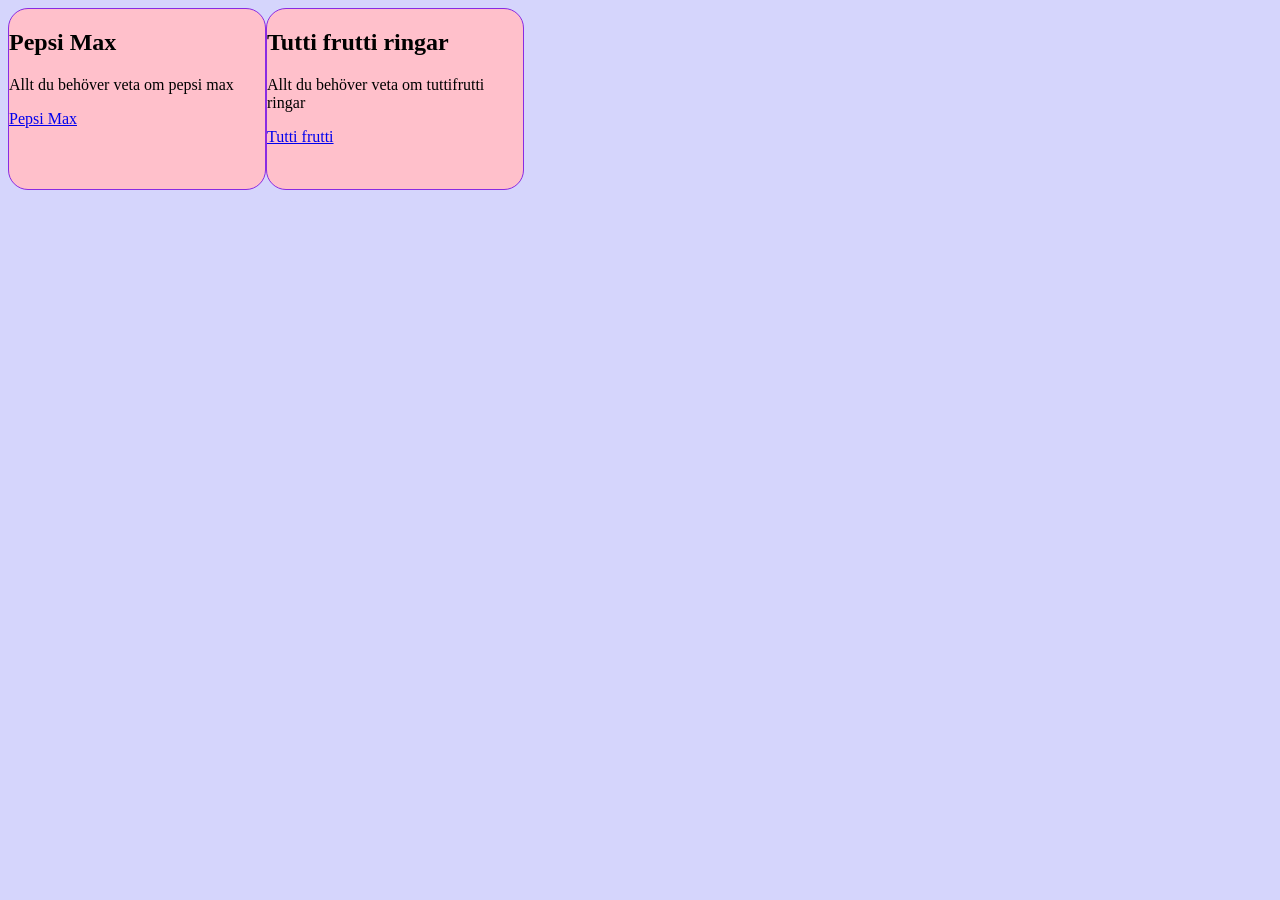
==== Grunder/index.html @ 574857c5 "Add initial HTML structure and CSS styling for the webpage - Created a new HTML file (indes.html) wi" ====
<!DOCTYPE html>
<html lang="en">
<head>
    <link href="style.css" rel="stylesheet">
    <meta charset="UTF-8">
    <meta name="viewport" content="width=device-width, initial-scale=1.0">
    <title>Document</title>
</head>
<body>
    <section>
    <h2>Pepsi Max</h2>
    <p>Allt du behöver veta om pepsi max</p>
    <a href="pepsimax.html">Pepsi Max</a>
    </section>

    <section>
        <h2>Tutti frutti ringar</h2>
        <p>Allt du behöver veta om tuttifrutti ringar</p>
        <a href="tuttifruttiindex.html">Tutti frutti</a>
    </section>

</body>
</html>
---- Grunder/style.css ----
body {
display:flex;
}
section{
height: 20dvh;
width:20dvw;
border:1px solid blueviolet;
border-radius: 20px;}
section{background-color:pink}

body{background-color: rgb(213, 213, 252);}
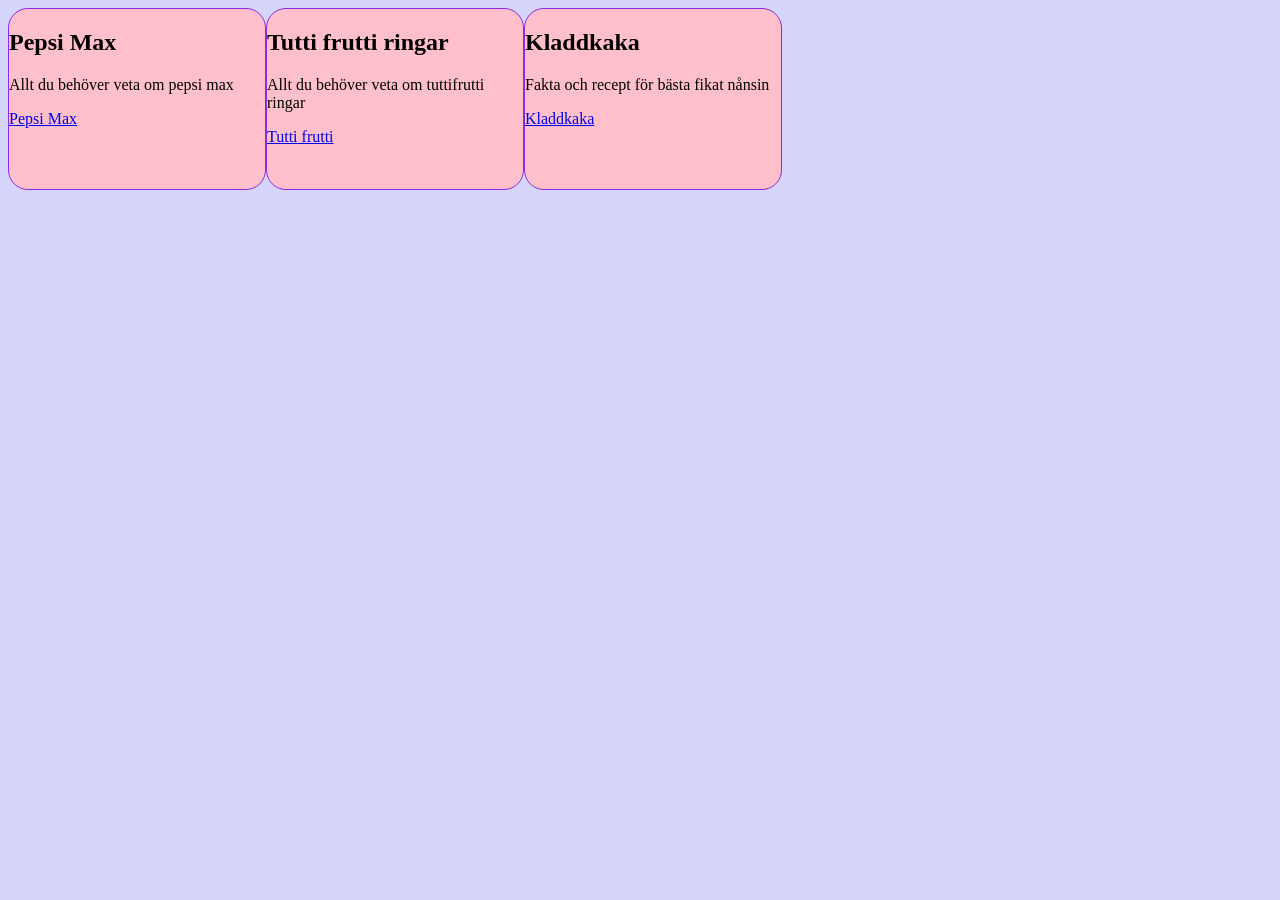
==== commit 0dcbeb2f: "Add initial HTML structure, CSS styling, and video file - Created kladdkaka.html with basic HTML str" ====
--- a/Grunder/index.html
+++ b/Grunder/index.html
@@ -19,5 +19,10 @@
         <a href="tuttifruttiindex.html">Tutti frutti</a>
     </section>
 
+    <section>
+        <h2>Kladdkaka</h2>
+        <p>Fakta och recept för bästa fikat nånsin</p>
+        <a href="kladdkaka.html">Kladdkaka</a>
+    </section>
 </body>
 </html>
